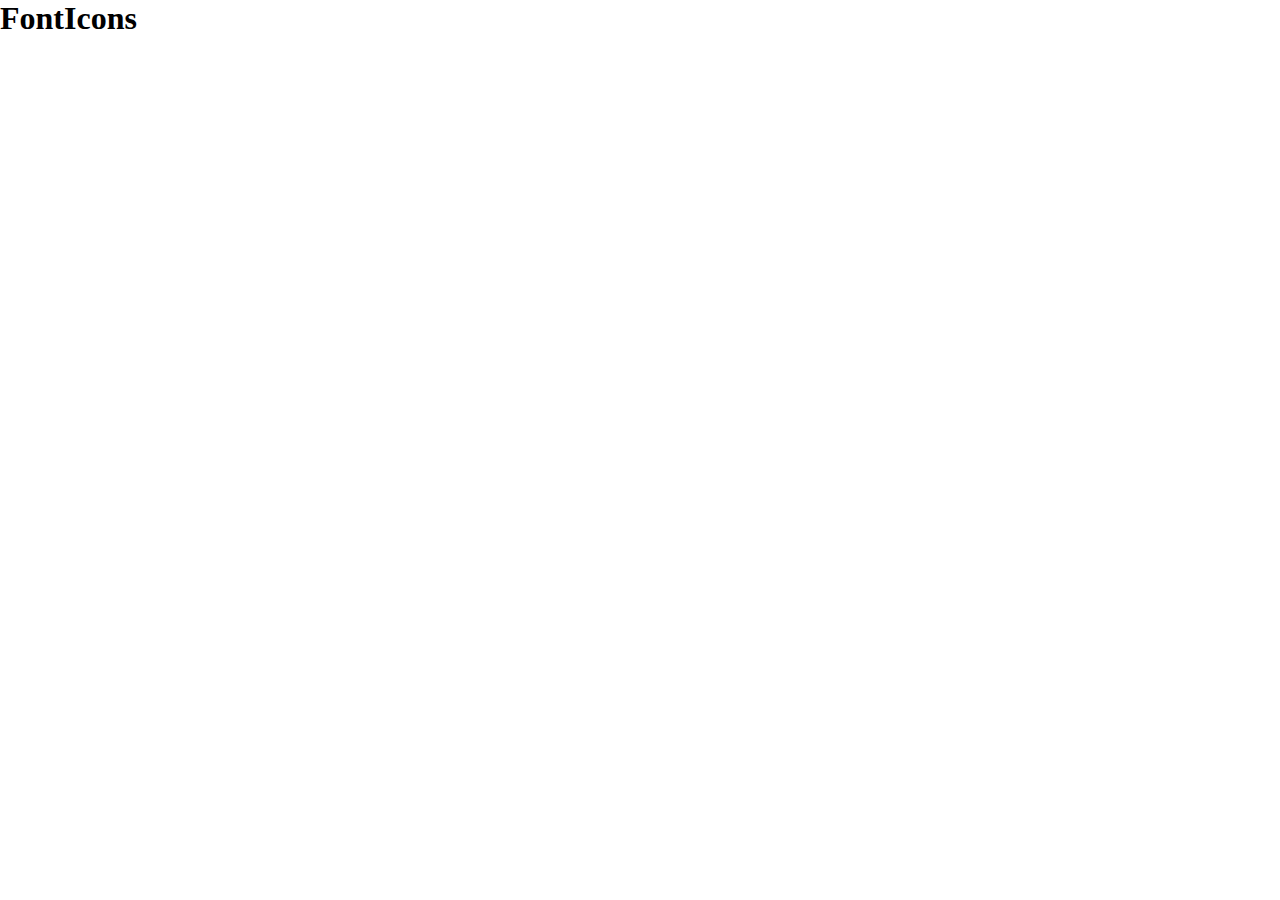
==== milestone_1/index.html @ 1d7e1e5b "commit iniziale creazione dei file di lavoro creazione della struttura di base" ====
<!DOCTYPE html>
<html lang="en">
    <head>
        <meta charset="UTF-8">
        <meta http-equiv="X-UA-Compatible" content="IE=edge">
        <meta name="viewport" content="width=device-width, initial-scale=1.0">
        <title>ES6 icons</title>
        <link
            href="https://cdn.jsdelivr.net/npm/bootstrap@5.1.3/dist/css/bootstrap.min.css"
            rel="stylesheet"
            integrity="sha384-1BmE4kWBq78iYhFldvKuhfTAU6auU8tT94WrHftjDbrCEXSU1oBoqyl2QvZ6jIW3"
            crossorigin="anonymous">
        <link rel="stylesheet"
            href="https://cdnjs.cloudflare.com/ajax/libs/font-awesome/5.15.4/css/all.min.css"
            integrity="sha512-1ycn6IcaQQ40/MKBW2W4Rhis/DbILU74C1vSrLJxCq57o941Ym01SwNsOMqvEBFlcgUa6xLiPY/NS5R+E6ztJQ=="crossorigin="anonymous"
            referrerpolicy="no-referrer" />
        <link rel="stylesheet" href="./assets/css/style.css">
    </head>
    <body>

        <header id="site_header" class="mx-2 mt-4">
            <h1 id="site_title">FontIcons</h1>
        </header>


        <script
            src="https://cdn.jsdelivr.net/npm/bootstrap@5.1.3/dist/js/bootstrap.bundle.min.js"
            integrity="sha384-ka7Sk0Gln4gmtz2MlQnikT1wXgYsOg+OMhuP+IlRH9sENBO0LRn5q+8nbTov4+1p"
            crossorigin="anonymous">
        </script>

        <script src="./assets/js/main.js"></script>
    </body>
</html>
---- milestone_1/assets/css/style.css ----
* {
    padding: 0;
    margin: 0;
    box-sizing: border-box;
}
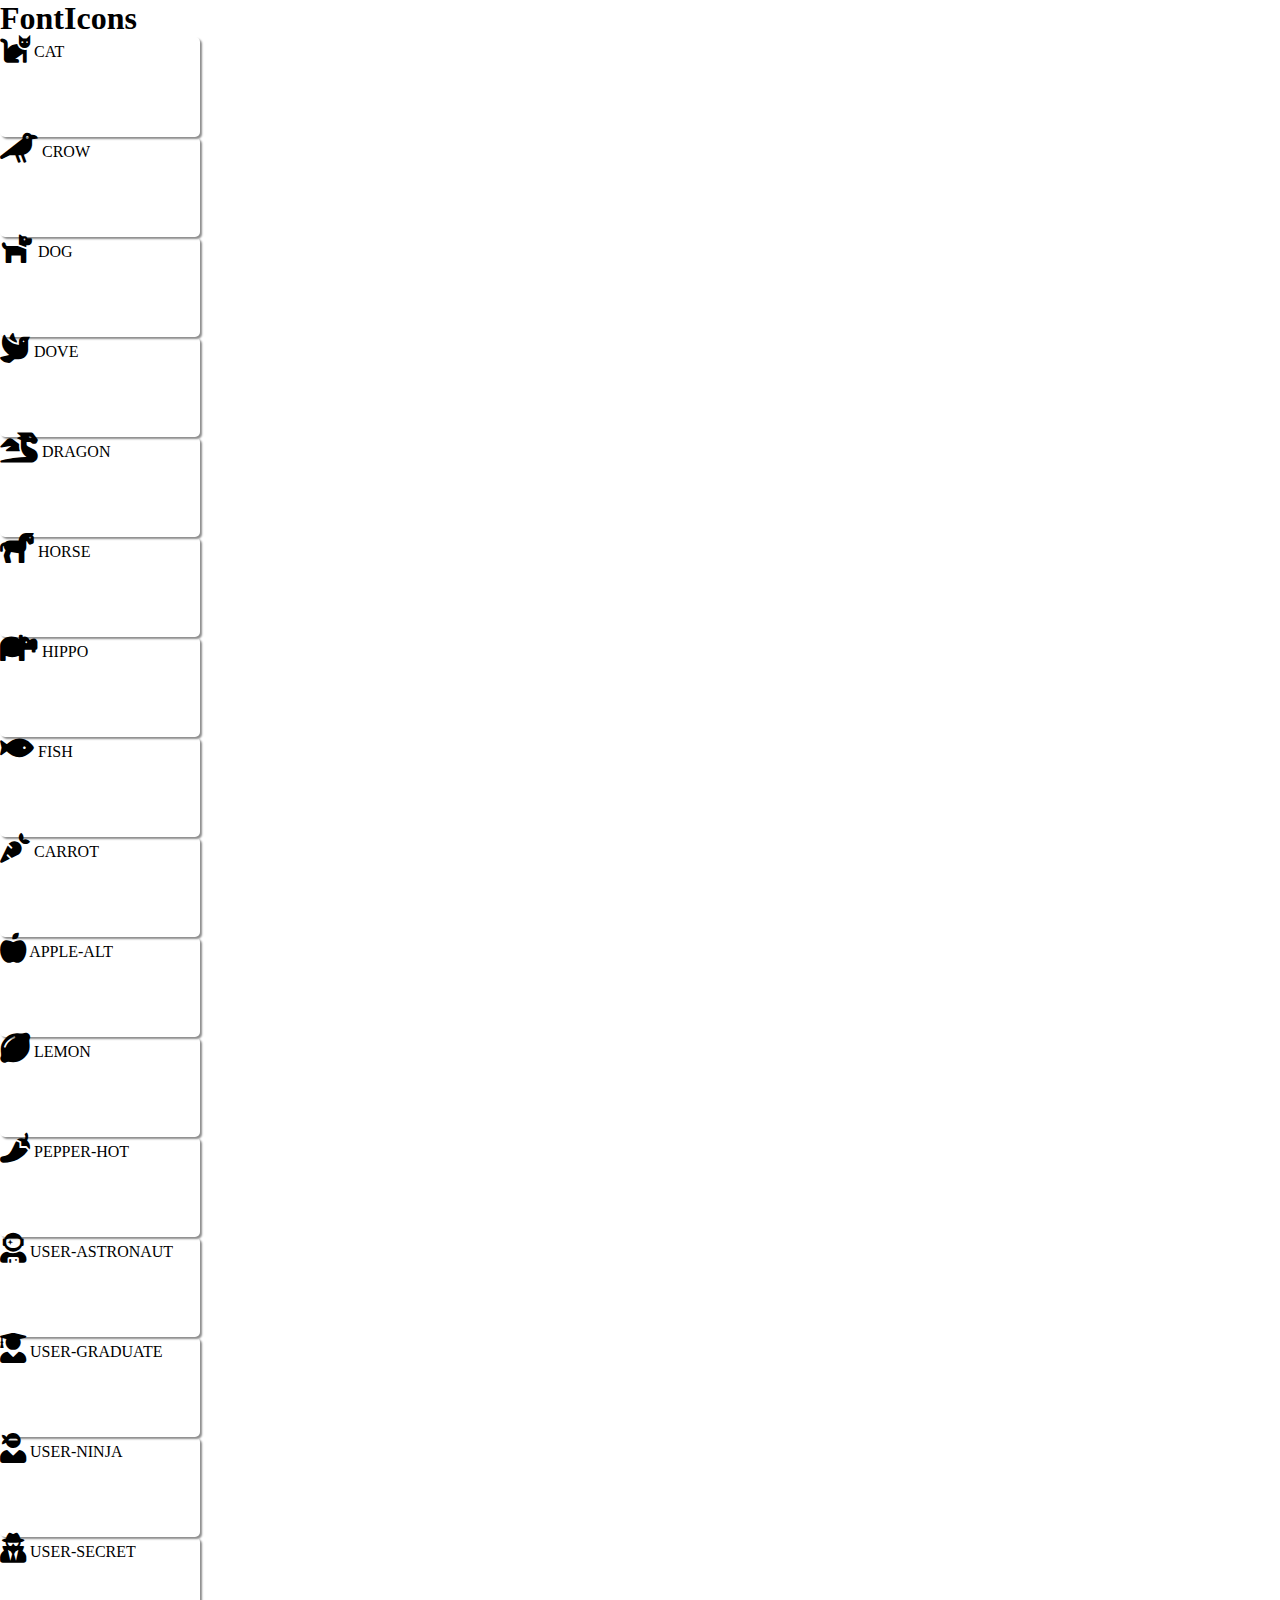
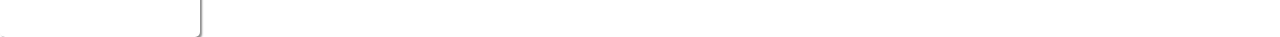
==== commit 7d2a0246: "milestone 1 aggiunto ciclo per visualizzare gli elementi" ====
--- a/milestone_1/index.html
+++ b/milestone_1/index.html
@@ -22,6 +22,11 @@
             <h1 id="site_title">FontIcons</h1>
         </header>
 
+        <div class="container">
+            <div class="cards d-flex flex-wrap">
+
+            </div>
+        </div>
 
         <script
             src="https://cdn.jsdelivr.net/npm/bootstrap@5.1.3/dist/js/bootstrap.bundle.min.js"
--- a/milestone_1/assets/css/style.css
+++ b/milestone_1/assets/css/style.css
@@ -2,4 +2,21 @@
     padding: 0;
     margin: 0;
     box-sizing: border-box;
+}
+
+.cards {
+    justify-content: space-between;
+}
+
+.card {
+    width: 200px;
+    height: 100px;
+    align-items: center;
+    justify-content: center;
+    border-radius: 5px;
+    box-shadow: 2px 2px 2px #8d8d8d;
+}
+
+.card i {
+    font-size: 30px;
 }